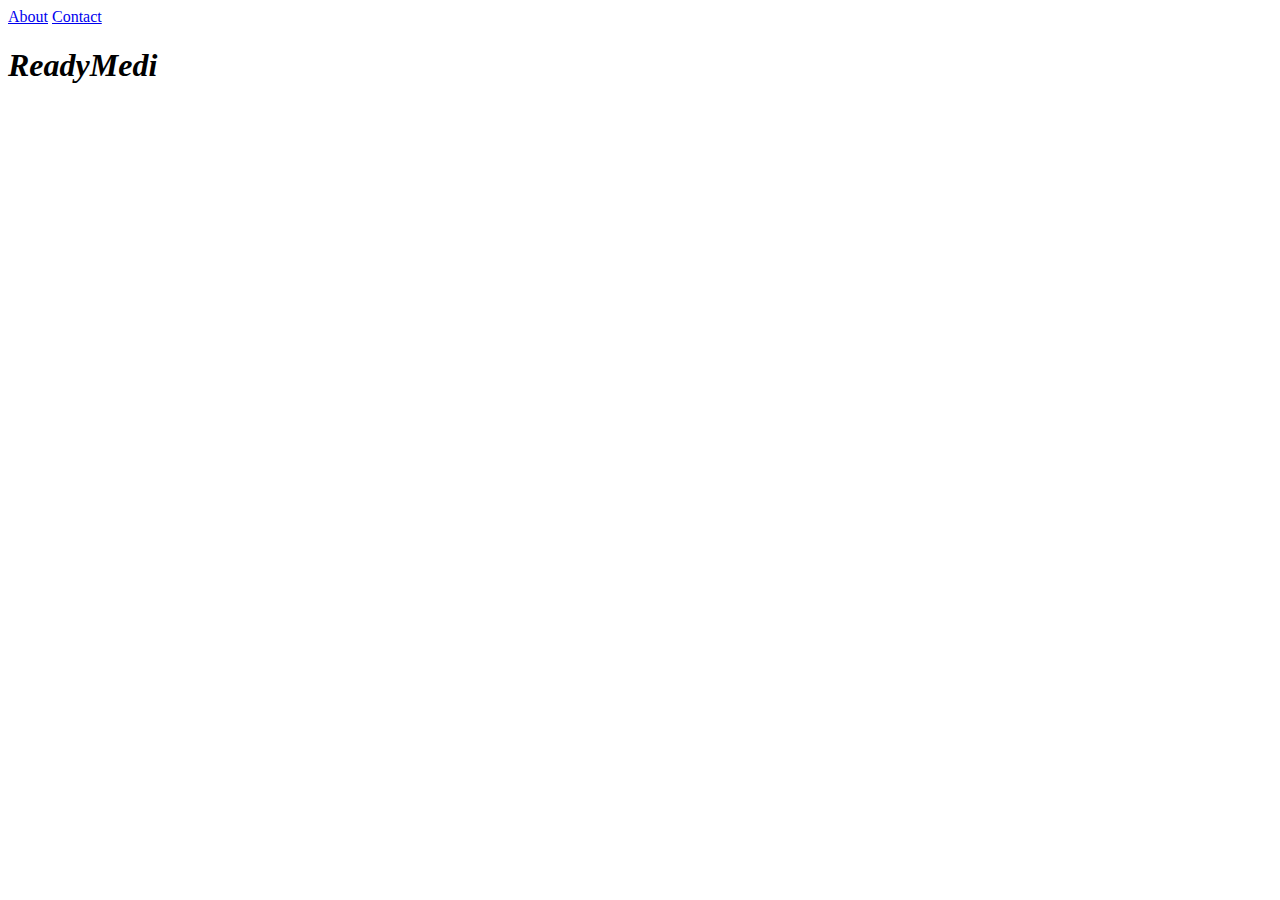
==== Website/index.html @ 85b437b2 "adding basic pages such index.html, about.html, contact.html that contain only html starter code" ====
<!DOCTYPE html>
<html lang="en">
    <head>
        <meta charset="utf-8">
        <meta name="viewport" content="width=device-width,initial-scale=1">
        <title>Index</title>
    </head>
    <body>
	<nav>
		<a href="about.html"> About</a>
		<a href="contact.html"> Contact</a>
	</nav>
        <h1><i>ReadyMedi</i></h1>
    </body>

</html>
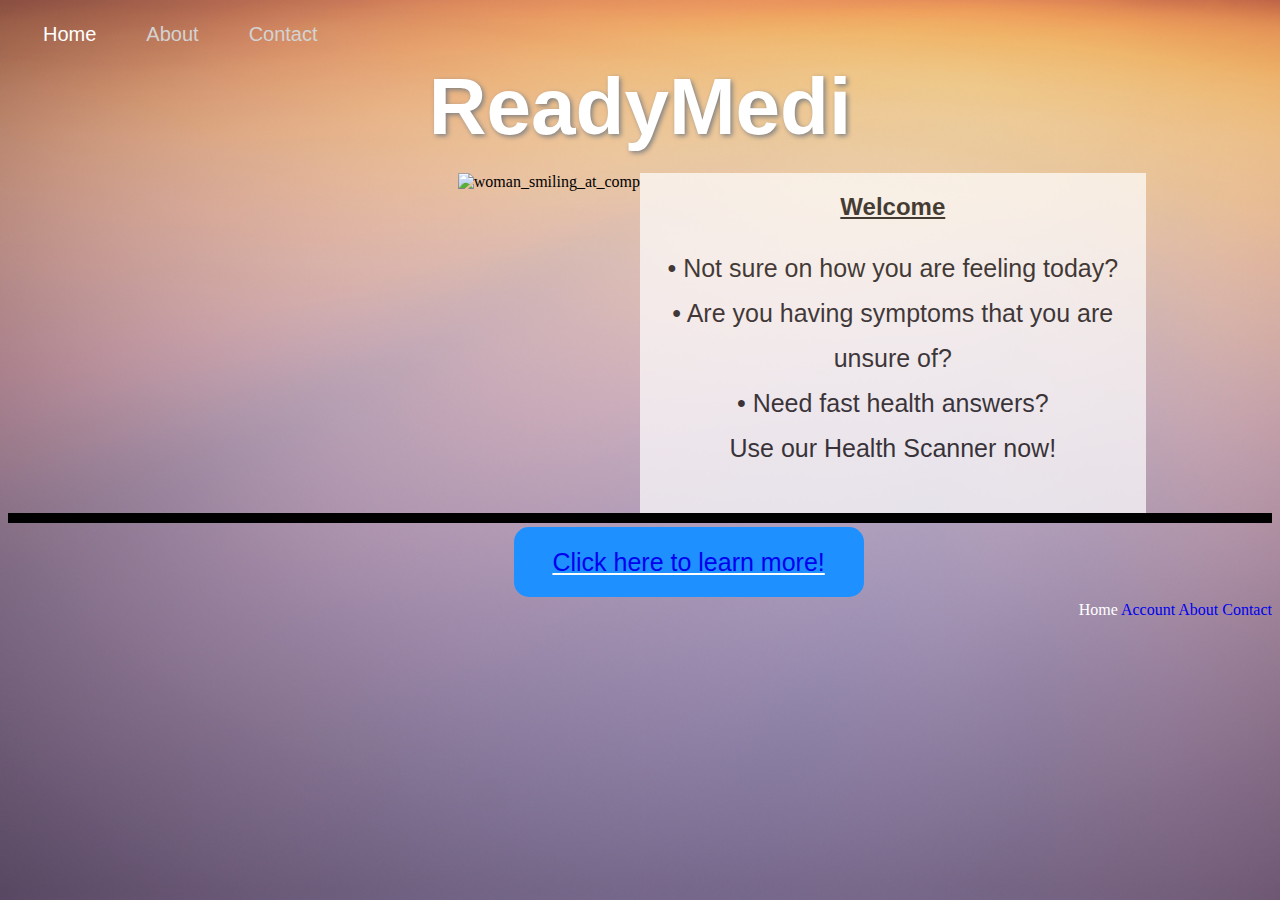
==== commit 474e0b99: "Implemented css(style and text), added a button for account page(currently in dev), and improved ove" ====
--- a/Website/index.html
+++ b/Website/index.html
@@ -3,14 +3,140 @@
     <head>
         <meta charset="utf-8">
         <meta name="viewport" content="width=device-width,initial-scale=1">
-        <title>Index</title>
+        <title>Home</title>
+        <style>
+            body {
+                background-image: url("summer_background_gradient.jpg");
+                background-size: cover;
+	            background-position: center center;
+	            background-attachment: fixed;                
+            }
+            h1 {
+                text-align: center; 
+                font-family: Tahoma, sans-serif; 
+                color: white; 
+                font-size: 80px; 
+                text-shadow: 2px 2px 5px gray; 
+                margin: 0%;
+            }
+            ul  {
+                list-style-type: none;
+                margin: auto;
+                border: 0;
+                padding: 0;
+                top: 0;
+                overflow: hidden;
+                font-family: Tahoma, sans-serif;
+            }
+            li {
+                float: left;
+                margin-left: 20px;
+            }
+            li a {
+                display: block;
+                color: lightgray;
+                text-align: center;
+                padding: 15px;
+                font-size: 20px;
+            }
+            li a:hover:not(.active) {
+                color: white;
+            }
+            .active {
+                color: white;
+            }
+            .page {
+                width: 900px;
+                margin: auto;
+            }
+            .content {
+                float: left;
+                height: 650px;
+                width: 500px;
+                background-color: white;
+            }
+            .col {
+                float: left;
+                width: 50%;
+                margin-top: 20px;
+            }
+            .row::after {
+                content: "";
+                display: table;
+                clear: both;
+            }
+            .c1 {
+                text-align: center;
+                margin-top: 20px;
+                padding-right: 30%;
+            }
+            .horizontal-bar {
+                margin-top: 0px;
+                height: 10px;
+                width: 100%;
+                background-color: black;
+            }
+            .button {
+                background-color: dodgerblue;
+                border: none;
+                color: white;
+                padding: 20px;
+                text-align: center;
+                text-decoration: underline;
+                font-size: 25px;
+                font-family: Tahoma, sans-serif;
+                display: inline-block;
+                margin: 4px 2px;
+                margin-left: 40%;
+                cursor: pointer;
+                width: 350px;
+                height: 70px;
+            }
+            .button1 {border-radius: 15px;}
+            .footer {
+                overflow: hidden;
+                text-align: right;
+            }
+        </style>
     </head>
     <body>
-	<nav>
-		<a href="about.html"> About</a>
-		<a href="contact.html"> Contact</a>
-	</nav>
-        <h1><i>ReadyMedi</i></h1>
+        <header>
+            <ul>
+                <li><a class = "active" style="text-decoration: none"  href="index.html"> Home</a></li>
+                <li><a style="text-decoration: none" href="about.html"> About</a></li>
+                <li><a style="text-decoration: none" href="contact.html">Contact</a></li>
+            </ul>
+        </header>        
+        <h1>ReadyMedi</h1>
+        <div class="row" style="overflow: hidden;">
+            <div class="col">
+                <img src="woman_smiling_at_comp.jpg" alt="woman_smiling_at_comp" style="height: 340px;max-width: 527px; float: right;">
+            </div>
+            <div class="col" style="background-color: #ffffffff;opacity: 70%;height: 340px; max-width: 40%;">
+                <h2 style="text-decoration: underline;text-align: center;font-family: Tahoma, sans-serif;">Welcome</h2>                
+                <p style="font-size: 25px;line-height: 45px;font-family: Tahoma, sans-serif;text-align: center;">
+                    • Not sure on how you are feeling today?
+                <br>
+                    • Are you having symptoms that you are unsure of?
+                <br>
+                    • Need fast health answers?
+                <br>
+                    Use our Health Scanner now!
+                </p>
+            </div>
+        </div>
+        <div class="horizontal-bar">
+        </div>
+        <button class="button button1">
+            <a style="text-decoration: none" href="account.php">
+                Click here to learn more!
+            </a>
+        </button> 
+        <div class ="footer">
+            <a class = "active" style="text-decoration: none" href="index.html">Home</a>
+            <a style="text-decoration: none" href="account.php"> Account</a></li>
+            <a style="text-decoration: none" href="about.html"> About</a></li>
+            <a style="text-decoration: none" href="contact.html"> Contact</a></li>
+        </div>
     </body>
-
 </html>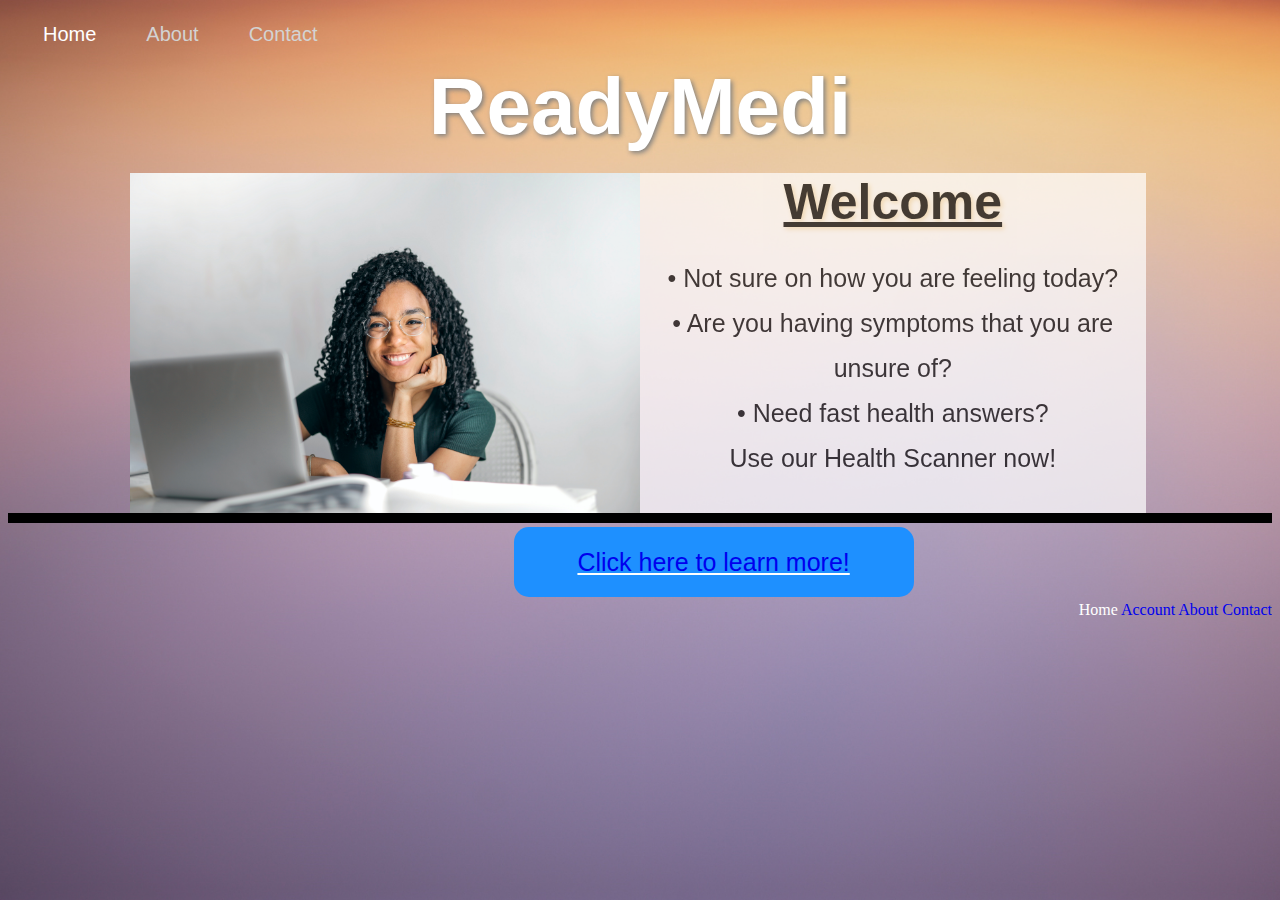
==== commit e0a1cfdc: "each of these pages, I linked the external style sheet and removed the existing style declarations. " ====
--- a/Website/index.html
+++ b/Website/index.html
@@ -4,100 +4,7 @@
         <meta charset="utf-8">
         <meta name="viewport" content="width=device-width,initial-scale=1">
         <title>Home</title>
-        <style>
-            body {
-                background-image: url("summer_background_gradient.jpg");
-                background-size: cover;
-	            background-position: center center;
-	            background-attachment: fixed;                
-            }
-            h1 {
-                text-align: center; 
-                font-family: Tahoma, sans-serif; 
-                color: white; 
-                font-size: 80px; 
-                text-shadow: 2px 2px 5px gray; 
-                margin: 0%;
-            }
-            ul  {
-                list-style-type: none;
-                margin: auto;
-                border: 0;
-                padding: 0;
-                top: 0;
-                overflow: hidden;
-                font-family: Tahoma, sans-serif;
-            }
-            li {
-                float: left;
-                margin-left: 20px;
-            }
-            li a {
-                display: block;
-                color: lightgray;
-                text-align: center;
-                padding: 15px;
-                font-size: 20px;
-            }
-            li a:hover:not(.active) {
-                color: white;
-            }
-            .active {
-                color: white;
-            }
-            .page {
-                width: 900px;
-                margin: auto;
-            }
-            .content {
-                float: left;
-                height: 650px;
-                width: 500px;
-                background-color: white;
-            }
-            .col {
-                float: left;
-                width: 50%;
-                margin-top: 20px;
-            }
-            .row::after {
-                content: "";
-                display: table;
-                clear: both;
-            }
-            .c1 {
-                text-align: center;
-                margin-top: 20px;
-                padding-right: 30%;
-            }
-            .horizontal-bar {
-                margin-top: 0px;
-                height: 10px;
-                width: 100%;
-                background-color: black;
-            }
-            .button {
-                background-color: dodgerblue;
-                border: none;
-                color: white;
-                padding: 20px;
-                text-align: center;
-                text-decoration: underline;
-                font-size: 25px;
-                font-family: Tahoma, sans-serif;
-                display: inline-block;
-                margin: 4px 2px;
-                margin-left: 40%;
-                cursor: pointer;
-                width: 350px;
-                height: 70px;
-            }
-            .button1 {border-radius: 15px;}
-            .footer {
-                overflow: hidden;
-                text-align: right;
-            }
-        </style>
+        <link rel="stylesheet" href="style.css">
     </head>
     <body>
         <header>
--- a/Website/style.css
+++ b/Website/style.css
@@ -0,0 +1,120 @@
+body {
+    background-image: url("summer_background_gradient.jpg");
+    background-size: cover;
+    background-position: center center;
+    background-attachment: fixed;                
+}
+h1 {
+    text-align: center; 
+    font-family: Tahoma, sans-serif; 
+    color: white; 
+    font-size: 80px; 
+    text-shadow: 2px 2px 5px gray; 
+    margin: 0%;
+}
+h2 {
+    text-align: center; 
+    font-family: Tahoma, sans-serif; 
+    color: black; 
+    text-shadow: 2px 2px 5px wheat;
+    font-size: 50px; 
+    margin: 0%;
+}
+ul  {
+    list-style-type: none;
+    margin: auto;
+    border: 0;
+    padding: 0;
+    top: 0;
+    overflow: hidden;
+    font-family: Tahoma, sans-serif;
+}
+li {
+    float: left;
+    margin-left: 20px;
+}
+li a {
+    display: block;
+    color: lightgray;
+    text-align: center;
+    padding: 15px;
+    font-size: 20px;
+}
+li a:hover:not(.active) {
+    color: white;
+}
+.active {
+    color: white;
+}
+.page {
+    width: 900px;
+    margin: auto;
+}
+.page_alt{
+    height: 650px;
+    width: 100%;
+    background-color: white;
+    opacity: 50%;
+    overflow: auto;
+}
+.indiv {
+    margin: auto;
+    padding-top: 60px;
+    text-align: center;
+    font-family: Tahoma, sans-serif;
+    font-size: 40px;
+    text-shadow: 2px 2px 5px ghostwhite;                
+}
+.statement {
+    margin: auto;
+    padding-top: 60px;
+    text-align: center;
+    font-family: Tahoma, sans-serif;
+    font-size: 35px;
+    text-shadow: 2px 2px 5px ghostwhite;                
+}
+.content {
+    float: left;
+    height: 650px;
+    width: 500px;
+    background-color: white;
+}
+.col {
+    float: left;
+    width: 50%;
+    margin-top: 20px;
+}
+.row::after {
+    content: "";
+    display: table;
+    clear: both;
+}
+.horizontal-bar {
+    margin-top: 0px;
+    height: 10px;
+    width: 100%;
+    background-color: black;
+}
+.button {
+    background-color: dodgerblue;
+    border: none;
+    color: white;
+    padding: 20px;
+    text-align: center;
+    text-decoration: underline;
+    font-size: 25px;
+    font-family: Tahoma, sans-serif;
+    display: inline-block;
+    margin: 4px 2px;
+    margin-left: 40%;
+    cursor: pointer;
+    width: 400px;
+    height: 70px;
+}
+.button1 {
+    border-radius: 15px;
+}
+.footer {
+    overflow: hidden;
+    text-align: right;
+}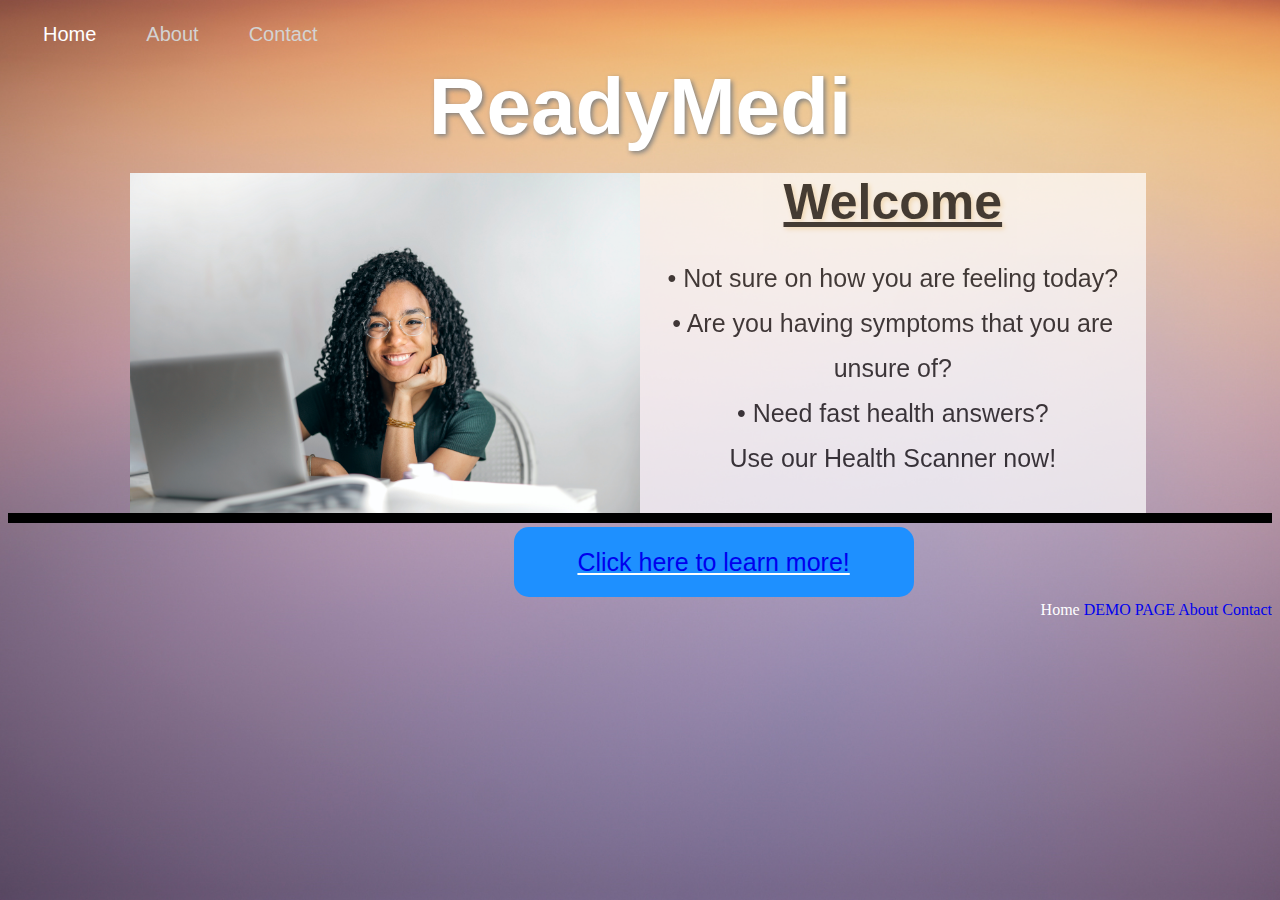
==== commit 33490d71: "updating the footer links and learn more link to be directed to login.php page" ====
--- a/Website/index.html
+++ b/Website/index.html
@@ -1,49 +1,49 @@
-<!DOCTYPE html>
-<html lang="en">
-    <head>
-        <meta charset="utf-8">
-        <meta name="viewport" content="width=device-width,initial-scale=1">
-        <title>Home</title>
-        <link rel="stylesheet" href="style.css">
-    </head>
-    <body>
-        <header>
-            <ul>
-                <li><a class = "active" style="text-decoration: none"  href="index.html"> Home</a></li>
-                <li><a style="text-decoration: none" href="about.html"> About</a></li>
-                <li><a style="text-decoration: none" href="contact.html">Contact</a></li>
-            </ul>
-        </header>        
-        <h1>ReadyMedi</h1>
-        <div class="row" style="overflow: hidden;">
-            <div class="col">
-                <img src="woman_smiling_at_comp.jpg" alt="woman_smiling_at_comp" style="height: 340px;max-width: 527px; float: right;">
-            </div>
-            <div class="col" style="background-color: #ffffffff;opacity: 70%;height: 340px; max-width: 40%;">
-                <h2 style="text-decoration: underline;text-align: center;font-family: Tahoma, sans-serif;">Welcome</h2>                
-                <p style="font-size: 25px;line-height: 45px;font-family: Tahoma, sans-serif;text-align: center;">
-                    • Not sure on how you are feeling today?
-                <br>
-                    • Are you having symptoms that you are unsure of?
-                <br>
-                    • Need fast health answers?
-                <br>
-                    Use our Health Scanner now!
-                </p>
-            </div>
-        </div>
-        <div class="horizontal-bar">
-        </div>
-        <button class="button button1">
-            <a style="text-decoration: none" href="account.php">
-                Click here to learn more!
-            </a>
-        </button> 
-        <div class ="footer">
-            <a class = "active" style="text-decoration: none" href="index.html">Home</a>
-            <a style="text-decoration: none" href="account.php"> Account</a></li>
-            <a style="text-decoration: none" href="about.html"> About</a></li>
-            <a style="text-decoration: none" href="contact.html"> Contact</a></li>
-        </div>
-    </body>
+<!DOCTYPE html>
+<html lang="en">
+    <head>
+        <meta charset="utf-8">
+        <meta name="viewport" content="width=device-width,initial-scale=1">
+        <title>Home</title>
+        <link rel="stylesheet" href="style.css">
+    </head>
+    <body>
+        <header>
+            <ul>
+                <li><a class = "active" style="text-decoration: none"  href="index.html"> Home</a></li>
+                <li><a style="text-decoration: none" href="about.html"> About</a></li>
+                <li><a style="text-decoration: none" href="contact.html">Contact</a></li>
+            </ul>
+        </header>        
+        <h1>ReadyMedi</h1>
+        <div class="row" style="overflow: hidden;">
+            <div class="col">
+                <img src="woman_smiling_at_comp.jpg" alt="woman_smiling_at_comp" style="height: 340px;max-width: 527px; float: right;">
+            </div>
+            <div class="col" style="background-color: #ffffffff;opacity: 70%;height: 340px; max-width: 40%;">
+                <h2 style="text-decoration: underline;text-align: center;font-family: Tahoma, sans-serif;">Welcome</h2>                
+                <p style="font-size: 25px;line-height: 45px;font-family: Tahoma, sans-serif;text-align: center;">
+                    • Not sure on how you are feeling today?
+                <br>
+                    • Are you having symptoms that you are unsure of?
+                <br>
+                    • Need fast health answers?
+                <br>
+                    Use our Health Scanner now!
+                </p>
+            </div>
+        </div>
+        <div class="horizontal-bar">
+        </div>
+        <button class="button button1">
+            <a style="text-decoration: none" href="login.php">
+                Click here to learn more!
+            </a>
+        </button> 
+        <div class ="footer">
+            <a class = "active" style="text-decoration: none" href="index.html">Home</a>
+            <a style="text-decoration: none" href="demo.php"> DEMO PAGE</a></li>
+            <a style="text-decoration: none" href="about.html"> About</a></li>
+            <a style="text-decoration: none" href="contact.html"> Contact</a></li>
+        </div>
+    </body>
 </html>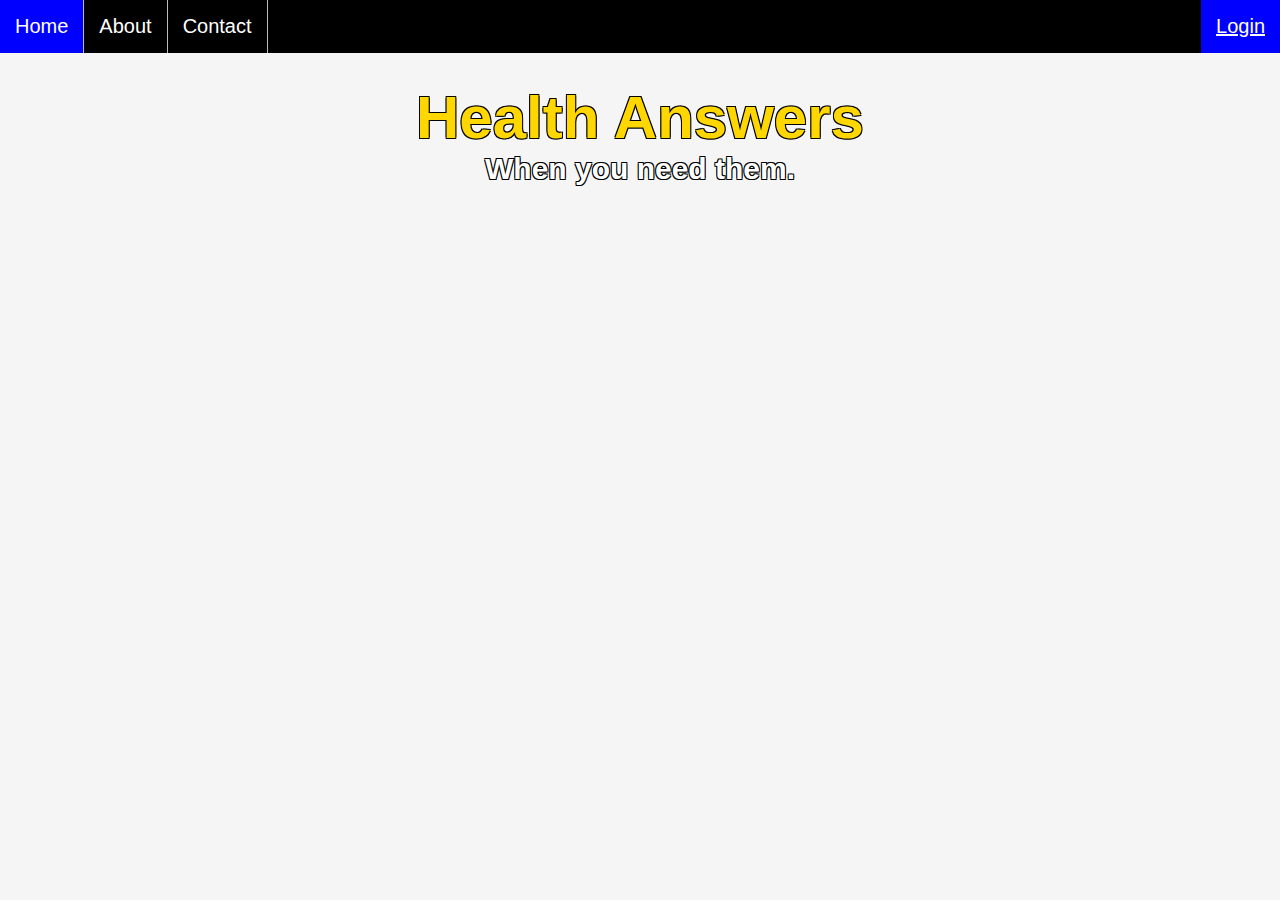
==== commit b47fe531: "updating the style of the website. Completely changed the index.html page style to include a new ima" ====
--- a/Website/index.html
+++ b/Website/index.html
@@ -12,38 +12,14 @@
                 <li><a class = "active" style="text-decoration: none"  href="index.html"> Home</a></li>
                 <li><a style="text-decoration: none" href="about.html"> About</a></li>
                 <li><a style="text-decoration: none" href="contact.html">Contact</a></li>
+                <li style="float:right"><a class="active" href="login.php">Login</a></li>
             </ul>
-        </header>        
-        <h1>ReadyMedi</h1>
-        <div class="row" style="overflow: hidden;">
-            <div class="col">
-                <img src="woman_smiling_at_comp.jpg" alt="woman_smiling_at_comp" style="height: 340px;max-width: 527px; float: right;">
-            </div>
-            <div class="col" style="background-color: #ffffffff;opacity: 70%;height: 340px; max-width: 40%;">
-                <h2 style="text-decoration: underline;text-align: center;font-family: Tahoma, sans-serif;">Welcome</h2>                
-                <p style="font-size: 25px;line-height: 45px;font-family: Tahoma, sans-serif;text-align: center;">
-                    • Not sure on how you are feeling today?
-                <br>
-                    • Are you having symptoms that you are unsure of?
-                <br>
-                    • Need fast health answers?
-                <br>
-                    Use our Health Scanner now!
-                </p>
-            </div>
-        </div>
-        <div class="horizontal-bar">
-        </div>
-        <button class="button button1">
-            <a style="text-decoration: none" href="login.php">
-                Click here to learn more!
-            </a>
-        </button> 
-        <div class ="footer">
-            <a class = "active" style="text-decoration: none" href="index.html">Home</a>
-            <a style="text-decoration: none" href="demo.php"> DEMO PAGE</a></li>
-            <a style="text-decoration: none" href="about.html"> About</a></li>
-            <a style="text-decoration: none" href="contact.html"> Contact</a></li>
-        </div>
+        </header>   
+        <div class="banner">
+            <h2 style="text-align: center;font-family: Tahoma, sans-serif; color: gold; font-size: 60px; outline: 10px; 
+            text-shadow: -1px -1px 0 #000, 1px -1px 0 #000,-1px 1px 0 #000,1px 1px 0 #000;">Health Answers</h2>
+            <h2 style="text-align: center;font-family: Tahoma, sans-serif; color: white; font-size: 30px; outline: 10px; 
+            text-shadow: -1px -1px 0 #000, 1px -1px 0 #000,-1px 1px 0 #000,1px 1px 0 #000;">When you need them.</h2>
+        </div>        
     </body>
 </html>--- a/Website/style.css
+++ b/Website/style.css
@@ -1,65 +1,106 @@
 body {
-    background-image: url("summer_background_gradient.jpg");
+    /*background-image: url("summer_background_gradient.jpg");*/
+    /*background-image: url("yellow_background.jpg");*/
+    background-color: whitesmoke;
+    /*background-size: cover;
+    background-position: center center;
+    background-attachment: fixed; */
+    margin: 0;      
+}
+.banner {
+    background-image: url("w_s_w_c_c_l_1.png");
+    width: 100%;
+    height: 80vh;
     background-size: cover;
-    background-position: center center;
-    background-attachment: fixed;                
+    background-position: center 80px;
+    background-repeat: no-repeat;
+    background-attachment: fixed;
+    margin-top: 30px;
 }
 h1 {
     text-align: center; 
     font-family: Tahoma, sans-serif; 
-    color: white; 
+    color: gold; 
     font-size: 80px; 
-    text-shadow: 2px 2px 5px gray; 
+    text-shadow: -1px -1px 0 #000, 1px -1px 0 #000,-1px 1px 0 #000,1px 1px 0 #000;
     margin: 0%;
+    outline: 1px;
 }
 h2 {
     text-align: center; 
     font-family: Tahoma, sans-serif; 
     color: black; 
-    text-shadow: 2px 2px 5px wheat;
+    font-size: 50px; 
+    margin: 0%;
+}
+h3 {
+    text-align: center; 
+    font-family: Tahoma, sans-serif; 
+    color: black; 
     font-size: 50px; 
     margin: 0%;
 }
 ul  {
     list-style-type: none;
-    margin: auto;
+    margin: 0;
     border: 0;
     padding: 0;
     top: 0;
     overflow: hidden;
     font-family: Tahoma, sans-serif;
+    background-color: black;
 }
 li {
     float: left;
-    margin-left: 20px;
+    border-right: 1px solid #bbb;
+    /*margin-left: 20px;*/
+}
+li:last-child {
+    border-right: none;
 }
 li a {
     display: block;
-    color: lightgray;
+    color: white;
+    /*color: lightgray;*/
     text-align: center;
     padding: 15px;
     font-size: 20px;
 }
 li a:hover:not(.active) {
-    color: white;
+    color: black;
+    background-color: greenyellow;
 }
 .active {
-    color: white;
+    /*color: white;*/
+    background-color: blue;
 }
 .page {
     width: 900px;
     margin: auto;
 }
-.page_alt{
+.page_alt {
     height: 650px;
     width: 100%;
     background-color: white;
-    opacity: 50%;
+    overflow: auto;
+}
+.page_login {
+    height: 550px;
+    width: 100%;
+    background-color: white;
     overflow: auto;
 }
 .indiv {
     margin: auto;
     padding-top: 60px;
+    text-align: center;
+    font-family: Tahoma, sans-serif;
+    font-size: 40px;
+    text-shadow: 2px 2px 5px ghostwhite;                
+}
+.indiv_2 {
+    margin: auto;
+    padding-top: 0%;
     text-align: center;
     font-family: Tahoma, sans-serif;
     font-size: 40px;
@@ -114,7 +155,12 @@
 .button1 {
     border-radius: 15px;
 }
-.footer {
-    overflow: hidden;
-    text-align: right;
+.button2 {
+    background-color: aliceblue;
+    margin: 0;
+    position: absolute;
+    top: 60%;
+    left: 50%;
+    -ms-transform: translate(-50%, -50%);
+    transform: translate(-50%, -50%);
 }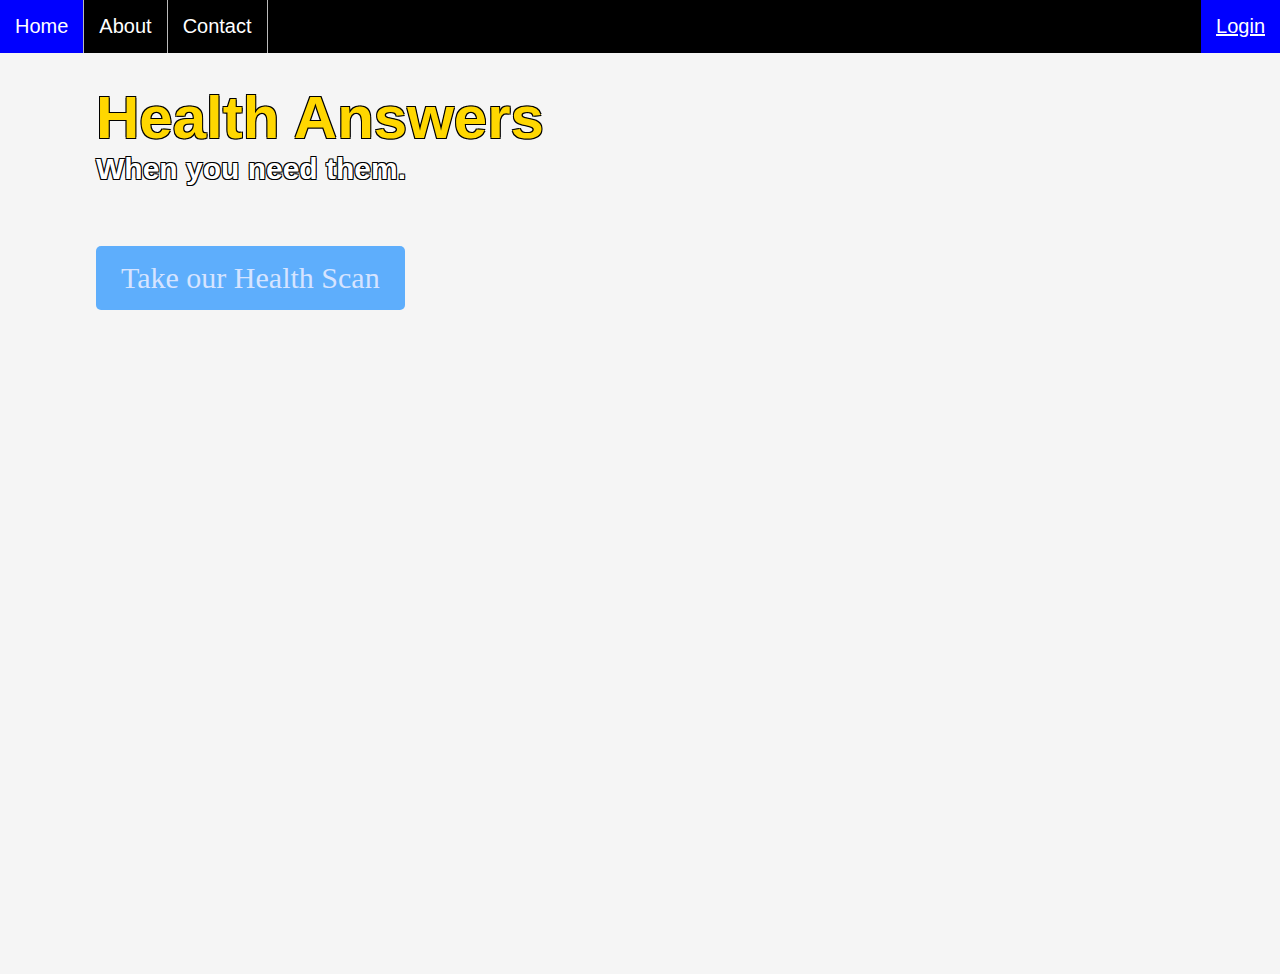
==== commit 3225d05d: "1-by-1 Quiz + Homepage Style Edits" ====
--- a/Website/index.html
+++ b/Website/index.html
@@ -16,10 +16,13 @@
             </ul>
         </header>   
         <div class="banner">
-            <h2 style="text-align: center;font-family: Tahoma, sans-serif; color: gold; font-size: 60px; outline: 10px; 
-            text-shadow: -1px -1px 0 #000, 1px -1px 0 #000,-1px 1px 0 #000,1px 1px 0 #000;">Health Answers</h2>
-            <h2 style="text-align: center;font-family: Tahoma, sans-serif; color: white; font-size: 30px; outline: 10px; 
-            text-shadow: -1px -1px 0 #000, 1px -1px 0 #000,-1px 1px 0 #000,1px 1px 0 #000;">When you need them.</h2>
-        </div>        
+            <h2 style="text-align: left;font-family: Tahoma, sans-serif; color: gold; font-size: 60px; outline: 10px; 
+            text-shadow: -1px -1px 0 #000, 1px -1px 0 #000,-1px 1px 0 #000,1px 1px 0 #000; margin-left: 1in;">   Health Answers</h2>
+            <h2 style="text-align: left;font-family: Tahoma, sans-serif; color: white; font-size: 30px; outline: 10px; 
+            text-shadow: -1px -1px 0 #000, 1px -1px 0 #000,-1px 1px 0 #000,1px 1px 0 #000; margin-left: 1in;">   When you need them.</h2>
+
+            <a href="currentQuiz.php" class="redirect-button">Take our Health Scan</a>
+        </div>     
+        
     </body>
 </html>--- a/Website/style.css
+++ b/Website/style.css
@@ -10,7 +10,7 @@
 .banner {
     background-image: url("w_s_w_c_c_l_1.png");
     width: 100%;
-    height: 80vh;
+    height: 99vh;
     background-size: cover;
     background-position: center 80px;
     background-repeat: no-repeat;
@@ -81,8 +81,16 @@
 .page_alt {
     height: 650px;
     width: 100%;
+    background-color: rgb(169, 189, 255);
+    overflow: auto;
+}
+.page_alt2 {
+    width: 100%;
     background-color: white;
     overflow: auto;
+    font-family: verdana;
+    font-size: 25px;
+    text-align: center;
 }
 .page_login {
     height: 550px;
@@ -163,4 +171,32 @@
     left: 50%;
     -ms-transform: translate(-50%, -50%);
     transform: translate(-50%, -50%);
+}
+.button3 {
+    background-color: dodgerblue;
+    border: none;
+    color: white;
+    text-align: center;
+    text-decoration: underline;
+    font-size: 25px;
+    font-family: Tahoma, sans-serif;
+    cursor: pointer;
+    width: 20px;
+    height: 20px;
+}
+.redirect-button {
+display: inline-block;
+background-color: rgba(30, 144, 255, 0.7);
+color: #d6e4ff;
+padding: 15px 25px;
+font-size: 30px;
+text-align: center;
+text-decoration: none;
+cursor: pointer;
+border: none;
+border-radius: 5px;
+position: relative;
+top: 30px;
+margin-top: 30px;
+margin-left: 1in;
 }